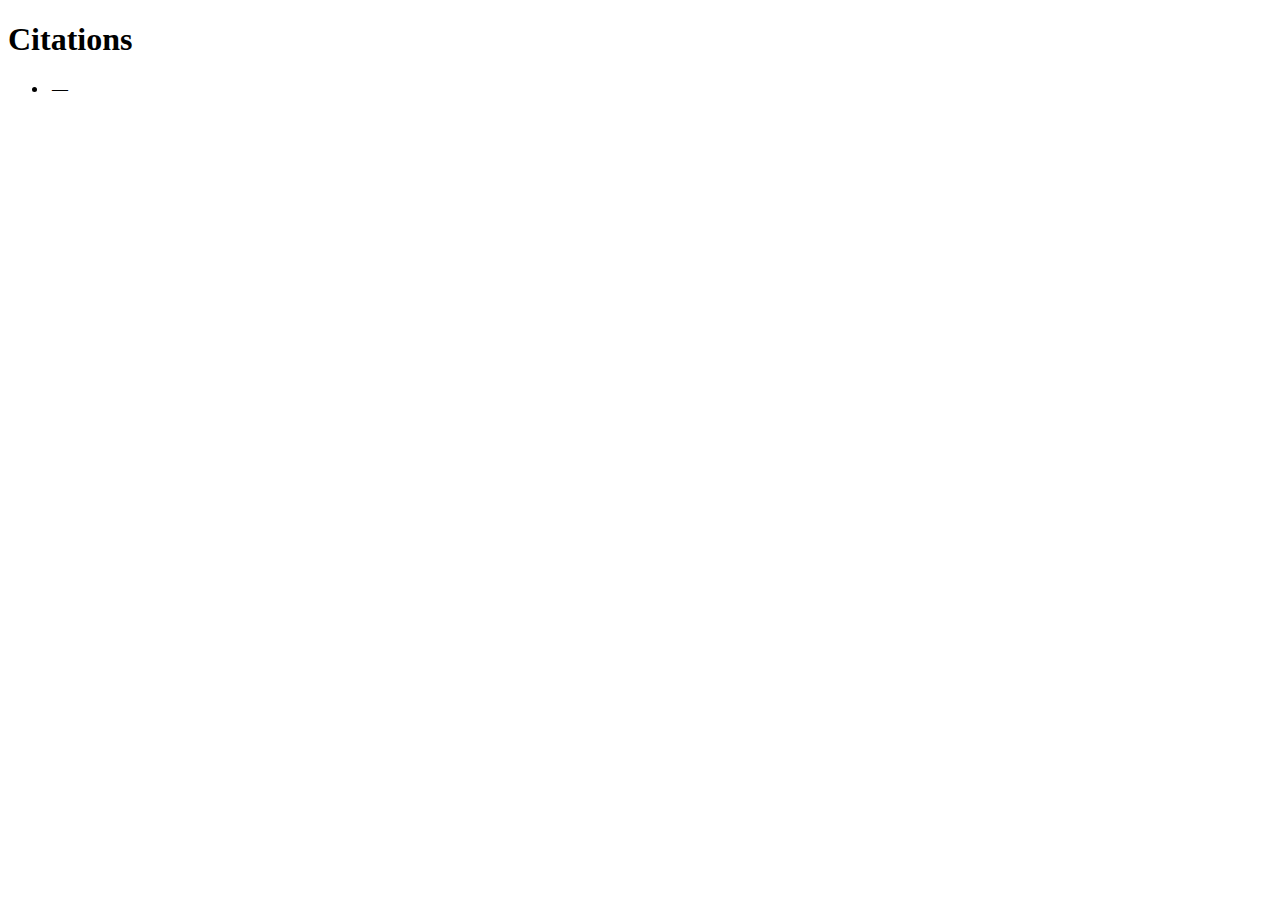
==== src/main/resources/templates/index.html @ aae8f58c "Add initial files" ====
<!DOCTYPE html>
<html>
<head>
  <meta charset="UTF-8"/>
  <link rel="stylesheet" href="https://maxcdn.bootstrapcdn.com/bootstrap/3.3.6/css/bootstrap.min.css" integrity="sha384-1q8mTJOASx8j1Au+a5WDVnPi2lkFfwwEAa8hDDdjZlpLegxhjVME1fgjWPGmkzs7" crossorigin="anonymous" />
  <link rel="stylesheet" href="https://maxcdn.bootstrapcdn.com/bootstrap/3.3.6/css/bootstrap-theme.min.css" integrity="sha384-fLW2N01lMqjakBkx3l/M9EahuwpSfeNvV63J5ezn3uZzapT0u7EYsXMjQV+0En5r" crossorigin="anonymous" />
</head>
<body>
  <div class="container-fluid">
    <div class="row">
      <div class="col-md-12">
        <h1>Citations</h1>
        <ul>
          <li th:each="c: ${citations}">
            <span th:text="${c.contenu}"></span>&nbsp;&mdash;<span th:text="${c.auteur}"></span>
          </li>
        </ul>
      </div>
    </div>
  </div>

  <script src="https://code.jquery.com/jquery-2.2.3.min.js" integrity="sha256-a23g1Nt4dtEYOj7bR+vTu7+T8VP13humZFBJNIYoEJo=" crossorigin="anonymous"></script>
  <script src="https://maxcdn.bootstrapcdn.com/bootstrap/3.3.6/js/bootstrap.min.js" integrity="sha384-0mSbJDEHialfmuBBQP6A4Qrprq5OVfW37PRR3j5ELqxss1yVqOtnepnHVP9aJ7xS" crossorigin="anonymous"></script>
  <script src="js/main.js"></script>
</body>
</html>
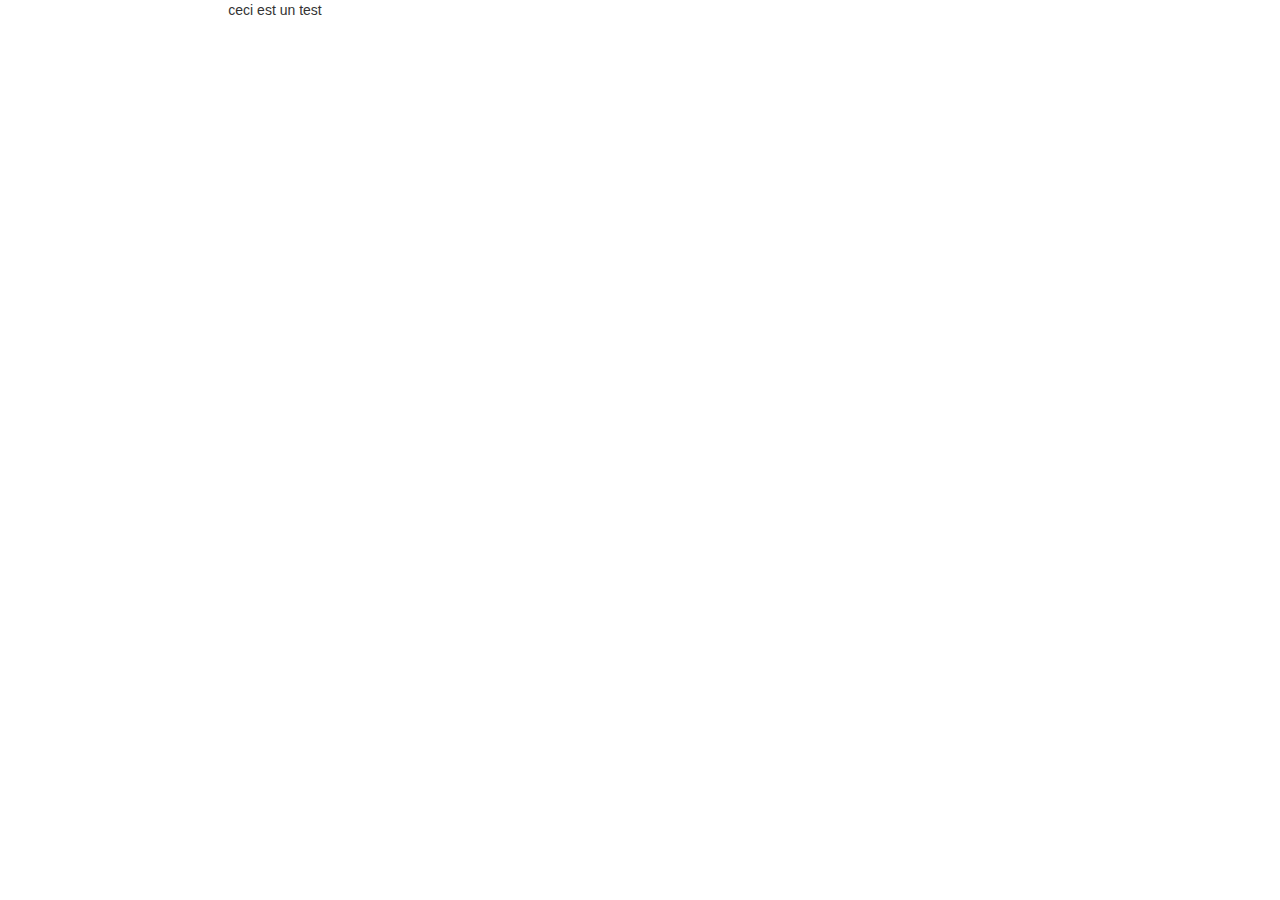
==== commit 0a830afb: "Changement de l'interface" ====
--- a/src/main/resources/templates/index.html
+++ b/src/main/resources/templates/index.html
@@ -1,26 +1,27 @@
 <!DOCTYPE html>
 <html>
 <head>
-  <meta charset="UTF-8"/>
-  <link rel="stylesheet" href="https://maxcdn.bootstrapcdn.com/bootstrap/3.3.6/css/bootstrap.min.css" integrity="sha384-1q8mTJOASx8j1Au+a5WDVnPi2lkFfwwEAa8hDDdjZlpLegxhjVME1fgjWPGmkzs7" crossorigin="anonymous" />
-  <link rel="stylesheet" href="https://maxcdn.bootstrapcdn.com/bootstrap/3.3.6/css/bootstrap-theme.min.css" integrity="sha384-fLW2N01lMqjakBkx3l/M9EahuwpSfeNvV63J5ezn3uZzapT0u7EYsXMjQV+0En5r" crossorigin="anonymous" />
+    <meta charset="UTF-8"/>
+    <title>Food Truck Login</title>
+    <!--Bootstrap-->
+	<link rel="stylesheet" href="https://maxcdn.bootstrapcdn.com/bootstrap/3.3.6/css/bootstrap.min.css"/>
+  	<link rel="stylesheet" href="https://maxcdn.bootstrapcdn.com/bootstrap/3.3.6/css/bootstrap-theme.min.css"/>
+
+
+    <link rel="stylesheet" type="text/css" href="static/css/main.css">
 </head>
 <body>
-  <div class="container-fluid">
-    <div class="row">
-      <div class="col-md-12">
-        <h1>Citations</h1>
-        <ul>
-          <li th:each="c: ${citations}">
-            <span th:text="${c.contenu}"></span>&nbsp;&mdash;<span th:text="${c.auteur}"></span>
-          </li>
-        </ul>
-      </div>
-    </div>
-  </div>
-
-  <script src="https://code.jquery.com/jquery-2.2.3.min.js" integrity="sha256-a23g1Nt4dtEYOj7bR+vTu7+T8VP13humZFBJNIYoEJo=" crossorigin="anonymous"></script>
-  <script src="https://maxcdn.bootstrapcdn.com/bootstrap/3.3.6/js/bootstrap.min.js" integrity="sha384-0mSbJDEHialfmuBBQP6A4Qrprq5OVfW37PRR3j5ELqxss1yVqOtnepnHVP9aJ7xS" crossorigin="anonymous"></script>
-  <script src="js/main.js"></script>
+	<div class="container-fluid">
+		<div class="row">
+                    <div class="col-md-8 col-md-offset-2">
+                        ceci est un test
+                    </div>
+		</div>
+	</div>
+    
+	<!--Bootstrap-->
+	<script src="https://code.jquery.com/jquery-2.2.3.min.js"></script>
+  	<script src="https://maxcdn.bootstrapcdn.com/bootstrap/3.3.6/js/bootstrap.min.js"></script>
+        <script src="static/js/login.js"></script>
 </body>
-</html>
+</html>--- a/src/main/resources/templates/static/css/main.css
+++ b/src/main/resources/templates/static/css/main.css
@@ -0,0 +1,6 @@
+#mapid { height: 800px; }
+
+#eventForm .form-control-feedback {
+    top: 0;
+    right: -15px;
+}